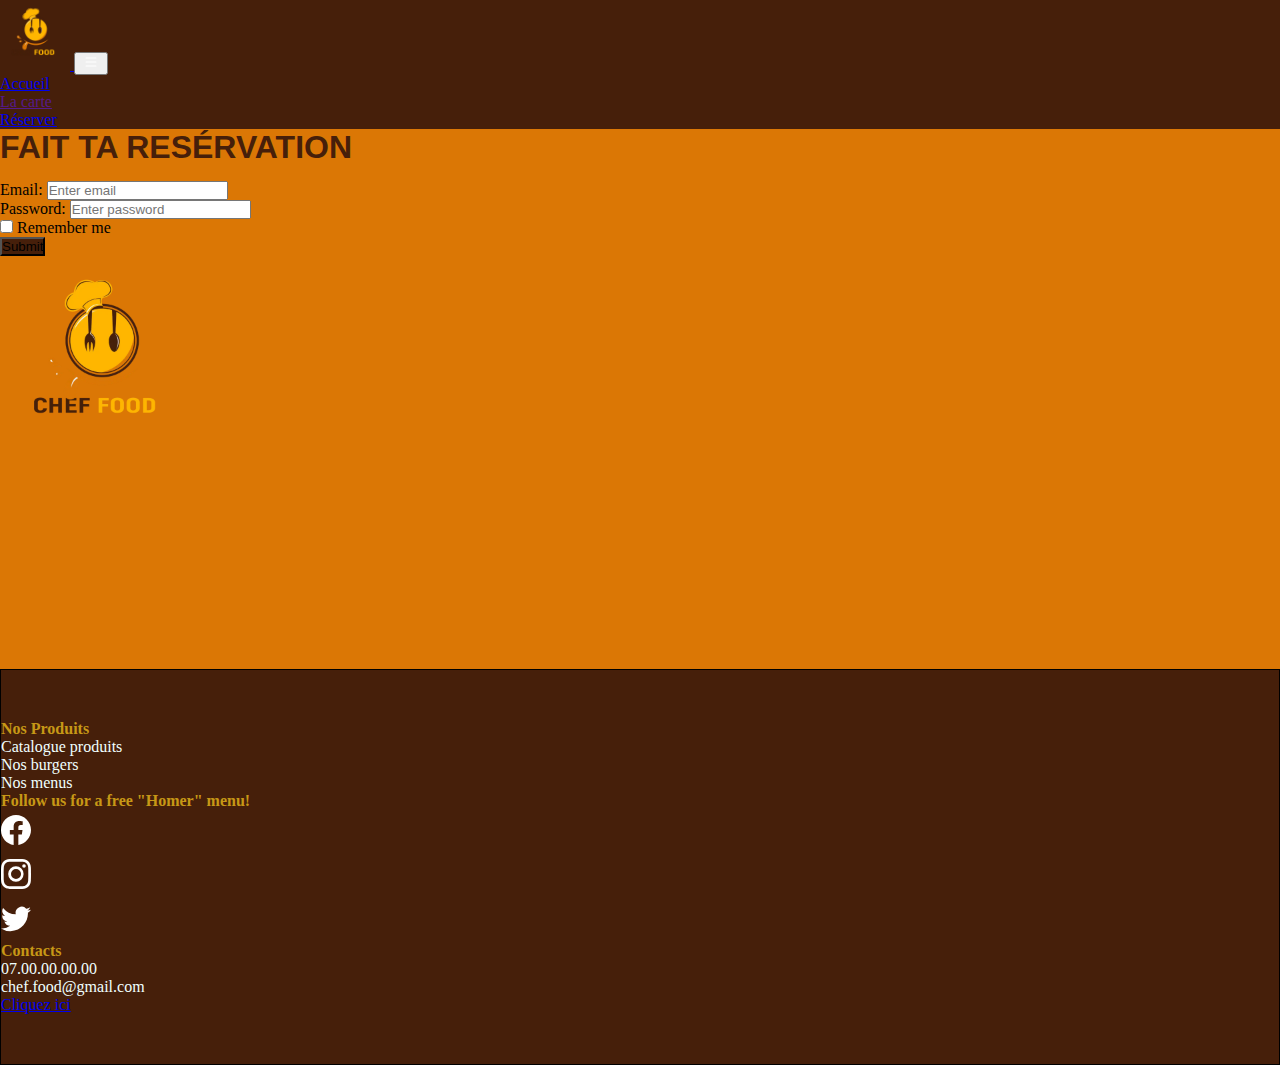
==== reservation.html @ 0b9f10f0 "first commit" ====
<!DOCTYPE html>
<html lang="en">
<head>
    <meta charset="UTF-8">
    <meta http-equiv="X-UA-Compatible" content="IE=edge">
    <meta name="viewport" content="width=device-width, initial-scale=1.0">
    <link rel="stylesheet" href="style.css">
    <link href="https://cdn.jsdelivr.net/npm/bootstrap@5.1.3/dist/css/bootstrap.min.css" rel="stylesheet" integrity="sha384-1BmE4kWBq78iYhFldvKuhfTAU6auU8tT94WrHftjDbrCEXSU1oBoqyl2QvZ6jIW3" crossorigin="anonymous">
    <link rel="stylesheet" href="https://cdn.jsdelivr.net/npm/bootstrap-icons@1.8.1/font/bootstrap-icons.css">
    <title>Menu</title>
</head>
<body>
  <header> 
    <nav class="navbar navbar-expand-lg navbar-light bgResto" >
      <div class="container">
        <a class="navbar-brand" href="#"><img id="logo"src="./images/logoResto.png"> </a>
        <button class="navbar-toggler" type="button" data-bs-toggle="collapse" data-bs-target="#main-nav" aria-controls="main" aria-expanded="false" aria-label="Toggle navigation">
        <svg xmlns="http://www.w3.org/2000/svg" width="16" height="16" fill="currentColor" class="bi bi-list" viewBox="0 0 16 16">
        <path fill-rule="evenodd" d="M2.5 12a.5.5 0 0 1 .5-.5h10a.5.5 0 0 1 0 1H3a.5.5 0 0 1-.5-.5zm0-4a.5.5 0 0 1 .5-.5h10a.5.5 0 0 1 0 1H3a.5.5 0 0 1-.5-.5zm0-4a.5.5 0 0 1 .5-.5h10a.5.5 0 0 1 0 1H3a.5.5 0 0 1-.5-.5z"/>
        </svg>
        </button>   
        <div class="collapse navbar-collapse" id="main-nav">      
          <ul class="navbar-nav color1">
            <li class="nav-item">
              <a href="index.html" class="nav-link text-light">Accueil</a>
            </li>
            <li class="nav-item">
              <a href="" class="nav-link text-light">La carte</a>
            </li>
            <li class="nav-item">
              <a href="reservation.html" class="nav-link text-light">Réserver</a>
            </li>
          </ul>
        </div>      
      </div>
    </nav>
  </header> 
<main class="reservation">
    <div class="container p-5">
        <h1 class="text-center">FAIT TA RESÉRVATION</h1>
        <div class="row justify-content-around">
        <form action="/action_page.php" class="col-5">
            <div class="mb-3 mt-3">
              <label for="email" class="form-label">Email:</label>
              <input type="email" class="form-control" id="email" placeholder="Enter email" name="email">
            </div>
            <div class="mb-3">
              <label for="pwd" class="form-label">Password:</label>
              <input type="password" class="form-control" id="pwd" placeholder="Enter password" name="pswd">
            </div>
            <div class="form-check mb-3">
              <label class="form-check-label">
                <input class="form-check-input" type="checkbox" name="remember"> Remember me
              </label>
            </div>
            <button type="submit" class="btn btn-dark">Submit</button>
          </form>
          <div class="col-3 formCol rounded ">
              <img src="./images/logoResto.png" class="logo2"alt="">
          </div>
        </div>
    </div>
  </main>
  <footer>
    <div class="container-fluid justify-content-around row text-center">
      <div class="col-4" >
        <h4 class="mb-4">Nos Produits</h4>
        <p >Catalogue produits</p>
        <p >Nos burgers</p>
        <p >Nos menus</p>
      </div>
      <div class=" col-4 justify-content-around row" id="basdepage2">
        <h4>Follow us for a free "Homer" menu! </h4>
        <div class="col-1 ">
          <svg xmlns="http://www.w3.org/2000/svg" width="40" height="40" fill="currentColor" class="bi bi-facebook" viewBox="0 0 16 16">
            <path d="M16 8.049c0-4.446-3.582-8.05-8-8.05C3.58 0-.002 3.603-.002 8.05c0 4.017 2.926 7.347 6.75 7.951v-5.625h-2.03V8.05H6.75V6.275c0-2.017 1.195-3.131 3.022-3.131.876 0 1.791.157 1.791.157v1.98h-1.009c-.993 0-1.303.621-1.303 1.258v1.51h2.218l-.354 2.326H9.25V16c3.824-.604 6.75-3.934 6.75-7.951z"/>
          </svg>
        </div>
        <div class="col-1 ">
          <svg xmlns="http://www.w3.org/2000/svg" width="40" height="40" fill="currentColor" class="bi bi-instagram" viewBox="0 0 16 16">
            <path d="M8 0C5.829 0 5.556.01 4.703.048 3.85.088 3.269.222 2.76.42a3.917 3.917 0 0 0-1.417.923A3.927 3.927 0 0 0 .42 2.76C.222 3.268.087 3.85.048 4.7.01 5.555 0 5.827 0 8.001c0 2.172.01 2.444.048 3.297.04.852.174 1.433.372 1.942.205.526.478.972.923 1.417.444.445.89.719 1.416.923.51.198 1.09.333 1.942.372C5.555 15.99 5.827 16 8 16s2.444-.01 3.298-.048c.851-.04 1.434-.174 1.943-.372a3.916 3.916 0 0 0 1.416-.923c.445-.445.718-.891.923-1.417.197-.509.332-1.09.372-1.942C15.99 10.445 16 10.173 16 8s-.01-2.445-.048-3.299c-.04-.851-.175-1.433-.372-1.941a3.926 3.926 0 0 0-.923-1.417A3.911 3.911 0 0 0 13.24.42c-.51-.198-1.092-.333-1.943-.372C10.443.01 10.172 0 7.998 0h.003zm-.717 1.442h.718c2.136 0 2.389.007 3.232.046.78.035 1.204.166 1.486.275.373.145.64.319.92.599.28.28.453.546.598.92.11.281.24.705.275 1.485.039.843.047 1.096.047 3.231s-.008 2.389-.047 3.232c-.035.78-.166 1.203-.275 1.485a2.47 2.47 0 0 1-.599.919c-.28.28-.546.453-.92.598-.28.11-.704.24-1.485.276-.843.038-1.096.047-3.232.047s-2.39-.009-3.233-.047c-.78-.036-1.203-.166-1.485-.276a2.478 2.478 0 0 1-.92-.598 2.48 2.48 0 0 1-.6-.92c-.109-.281-.24-.705-.275-1.485-.038-.843-.046-1.096-.046-3.233 0-2.136.008-2.388.046-3.231.036-.78.166-1.204.276-1.486.145-.373.319-.64.599-.92.28-.28.546-.453.92-.598.282-.11.705-.24 1.485-.276.738-.034 1.024-.044 2.515-.045v.002zm4.988 1.328a.96.96 0 1 0 0 1.92.96.96 0 0 0 0-1.92zm-4.27 1.122a4.109 4.109 0 1 0 0 8.217 4.109 4.109 0 0 0 0-8.217zm0 1.441a2.667 2.667 0 1 1 0 5.334 2.667 2.667 0 0 1 0-5.334z"/>
          </svg>
        </div>         
        <div class="col-1 ">
          <svg xmlns="http://www.w3.org/2000/svg" width="40" height="40" fill="currentColor" class="bi bi-twitter" viewBox="0 0 16 16">
            <path d="M5.026 15c6.038 0 9.341-5.003 9.341-9.334 0-.14 0-.282-.006-.422A6.685 6.685 0 0 0 16 3.542a6.658 6.658 0 0 1-1.889.518 3.301 3.301 0 0 0 1.447-1.817 6.533 6.533 0 0 1-2.087.793A3.286 3.286 0 0 0 7.875 6.03a9.325 9.325 0 0 1-6.767-3.429 3.289 3.289 0 0 0 1.018 4.382A3.323 3.323 0 0 1 .64 6.575v.045a3.288 3.288 0 0 0 2.632 3.218 3.203 3.203 0 0 1-.865.115 3.23 3.23 0 0 1-.614-.057 3.283 3.283 0 0 0 3.067 2.277A6.588 6.588 0 0 1 .78 13.58a6.32 6.32 0 0 1-.78-.045A9.344 9.344 0 0 0 5.026 15z"/>
          </svg>
        </div>
      </div>
      <div class="col-4">
        <h4 class="mb-4">Contacts</h4>
        <p>07.00.00.00.00</p>
        <p>chef.food@gmail.com</p>
        <a href="mailto:cathrys@hotmail.fr">Cliquez ici</a></p>
      </div>
    </div>
  </footer>
</body>
</html>
---- style.css ----
*{
    padding: 0;
    margin: 0;
}
.menuAccueil{
    font-family: Impact, Haettenschweiler, 'Arial Narrow Bold', sans-serif;
}

h1{
    color:rgba(70,31,10,255);
    margin-bottom: 15px;
    font-family: Impact, Haettenschweiler, 'Arial Narrow Bold', sans-serif;
}
.title{
    font-size: 30px;
}

.btn{
    background-color: rgba(70,31,10,255);
}
.reservation{
    background-color: rgba(219,119,5,255);
    height: 60vh;
}
#logo{
    width: 70px;
    height: 70px;
}
.bgResto{
    background-color: rgba(70,31,10,255);
}
.color1{
    color:rgba(219,119,5,255)
}
svg{
    color: white;
    width: 30px;
    height: 30x;
    
}
.imagePre{
    width: 380px;
    height: 330px;
    background-color: rgb(238, 233, 224);
    border-radius: 20px;
    box-shadow: 4px 4px rgb(23, 16, 16);
    margin-bottom: 10px;

}
.imagePre:hover{
    opacity: 0.5;
}
.carousel-item>img{
    height: 650px;
    width: 100%;
}
form{
    width:300px;
    
}
.logo2{
    height: 200px;
    width: 200px;
}
form{
    background-color:rgb (255,181,0) ;
}
/*------------formulaire----------*/
footer{
    border: 0.5px solid black;
    background-color: rgba(70,31,10,255);
    color:azure;
    position: relative;
    bottom: 0px;
  
}
.imageCarousel{
    background-size: cover;
	background-position: center;
	background-repeat: no-repeat;
	background-attachment: fixed;
    width: 100%;
}
.img2{
    background-position-y: bottom;
}
/*---Flex-Box---*/

h4{
    color: rgb(199, 152, 22);
}

footer{
    padding: 50px 0px;
}
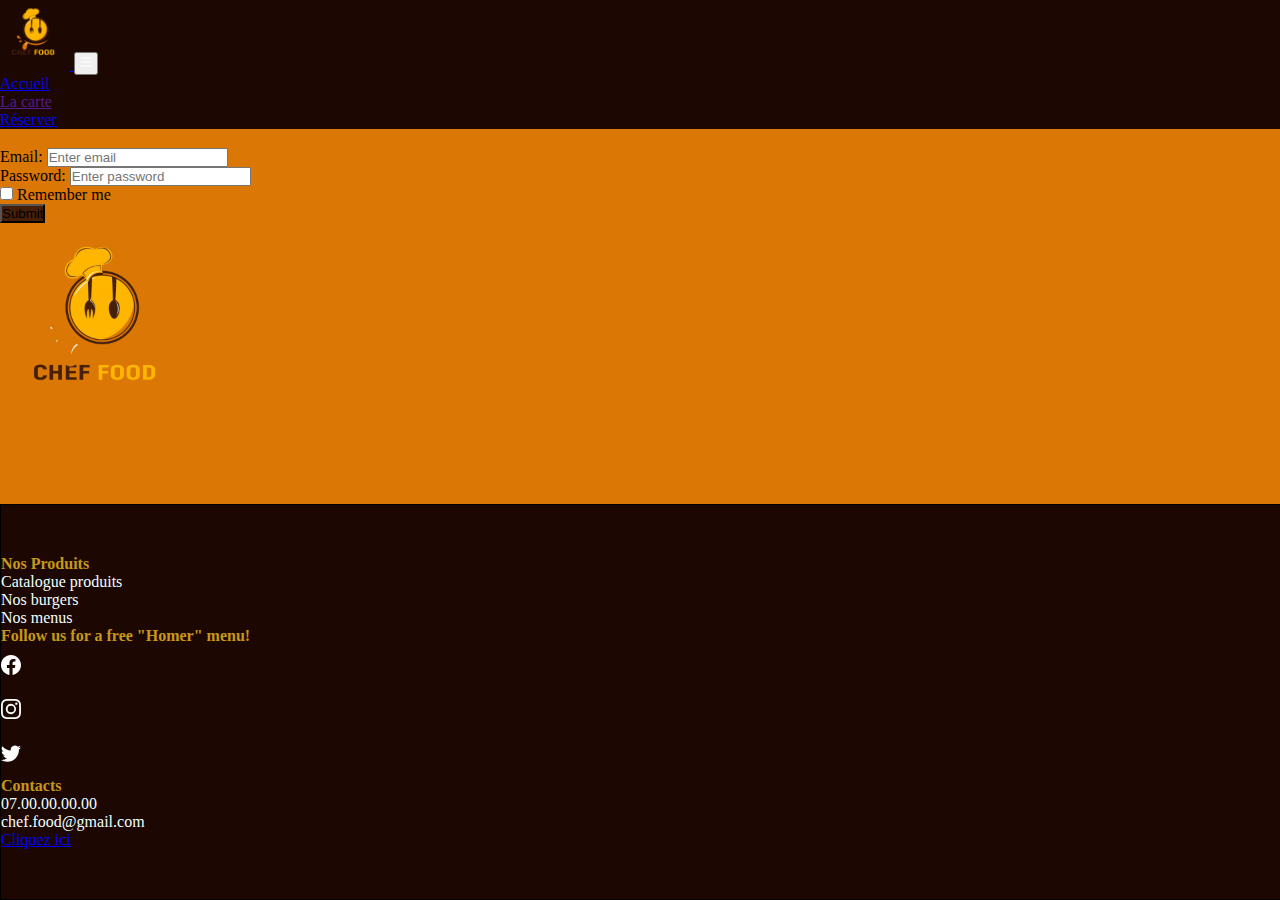
==== commit 909800c7: "change all styles" ====
--- a/reservation.html
+++ b/reservation.html
@@ -34,7 +34,8 @@
         </div>      
       </div>
     </nav>
-  </header> 
+  </header>
+  <div id="reservation-container">
 <main class="reservation">
     <div class="container p-5">
         <h1 class="text-center">FAIT TA RESÉRVATION</h1>
@@ -95,5 +96,6 @@
       </div>
     </div>
   </footer>
+</div>
 </body>
 </html>--- a/style.css
+++ b/style.css
@@ -2,57 +2,82 @@
     padding: 0;
     margin: 0;
 }
-.menuAccueil{
-    font-family: Impact, Haettenschweiler, 'Arial Narrow Bold', sans-serif;
-}
+
 
 h1{
     color:rgba(70,31,10,255);
     margin-bottom: 15px;
     font-family: Impact, Haettenschweiler, 'Arial Narrow Bold', sans-serif;
 }
+h2{
+    font-family: Verdana, Geneva, Tahoma, sans-serif;
+   font-size: 15px;
+   color: rgb(90, 55, 30);
+}
 .title{
     font-size: 30px;
 }
-
+header{
+    position: fixed;
+    width: 100%;
+    z-index: 1000;  
+}
+main{
+    padding-top: 96px;
+}
 .btn{
     background-color: rgba(70,31,10,255);
 }
+#reservation-container{
+    min-height: 100vh;
+    background-color: rgba(219,119,5,255);
+}
 .reservation{
-    background-color: rgba(219,119,5,255);
+    
     height: 60vh;
+}
+#reservation-container footer{
+    position: fixed;
+    bottom: 0px;
+    width: 100%;
 }
 #logo{
     width: 70px;
     height: 70px;
 }
-.bgResto{
-    background-color: rgba(70,31,10,255);
+.bgResto, footer{
+    background-color: rgb(28 7 3);
 }
 .color1{
     color:rgba(219,119,5,255)
 }
 svg{
     color: white;
-    width: 30px;
-    height: 30x;
+    width: 20px;
+    height: 20x;
     
 }
+.menuAccueil{
+    padding: 120px 10px;
+}
 .imagePre{
-    width: 380px;
-    height: 330px;
+    width: 300px;
+    height: 300px;
     background-color: rgb(238, 233, 224);
-    border-radius: 20px;
-    box-shadow: 4px 4px rgb(23, 16, 16);
-    margin-bottom: 10px;
+    border-radius: 50%;
+    margin-bottom: 30px;
 
 }
 .imagePre:hover{
     opacity: 0.5;
 }
 .carousel-item>img{
-    height: 650px;
+    height: 670px;
     width: 100%;
+}
+.accueil-types{
+    font-size: 18px;
+    font-weight: bolder;
 }
 form{
     width:300px;
@@ -68,7 +93,7 @@
 /*------------formulaire----------*/
 footer{
     border: 0.5px solid black;
-    background-color: rgba(70,31,10,255);
+
     color:azure;
     position: relative;
     bottom: 0px;
@@ -92,4 +117,10 @@
 
 footer{
     padding: 50px 0px;
+}
+@media screen and (max-width:  1000px){
+    .imagePre{
+        width: 200px;
+        height: 200px;
+    }
 }